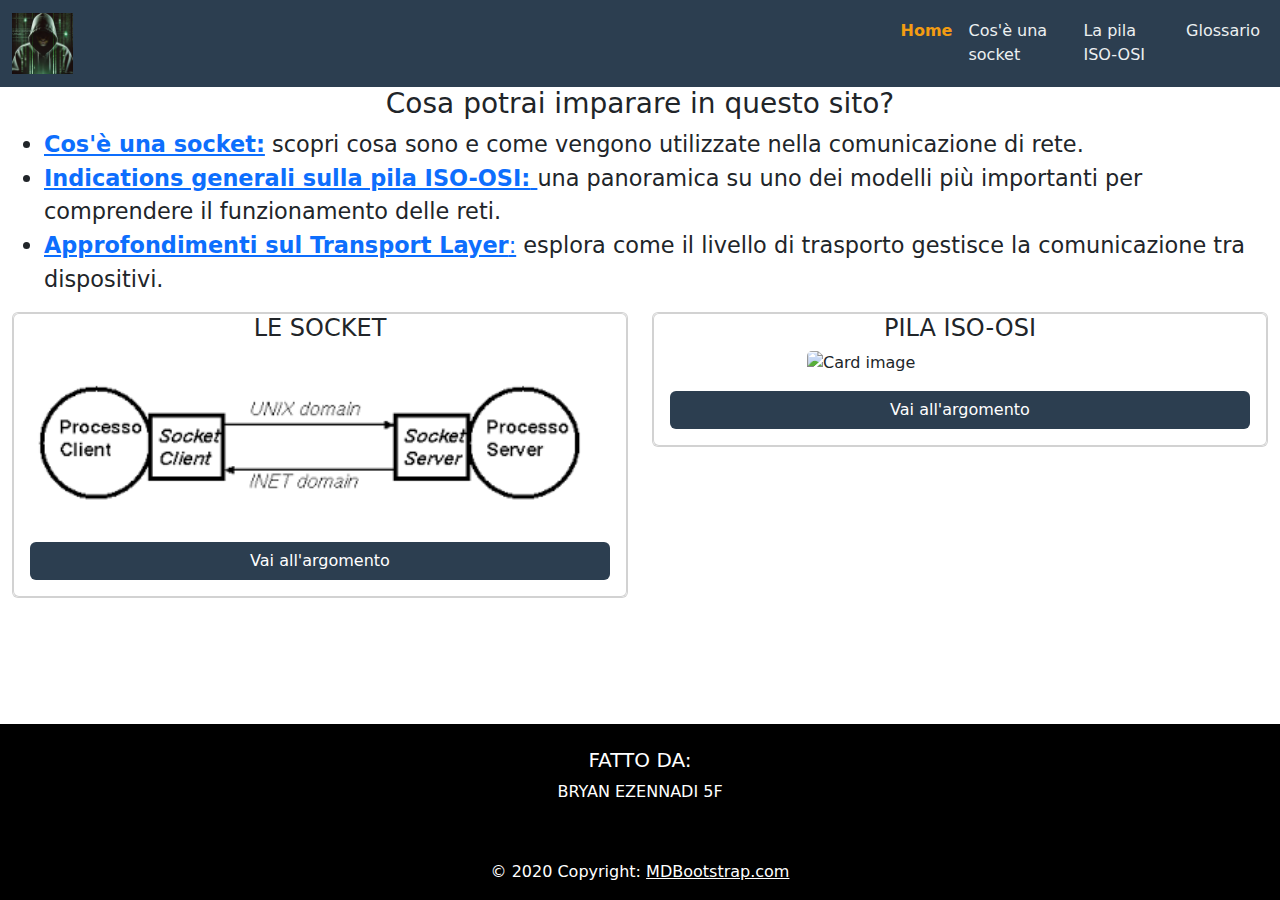
==== pagine/index.html @ c57284a1 "lavoro finito" ====
<!DOCTYPE html>
<html lang="it">

<head>
    <meta charset="UTF-8">
    <meta name="viewport" content="width=device-width, initial-scale=1.0">
    <title>HOME</title>
    <!-- Link al file CSS personalizzato -->
    <link href="../altri_files/styles.css" rel="stylesheet">
    <!-- Link a Bootstrap 5 CSS tramite CDN ufficiale -->
    <link href="https://cdn.jsdelivr.net/npm/bootstrap@5.3.0-alpha1/dist/css/bootstrap.min.css" rel="stylesheet">
</head>

<body>

    <!-- Navbar -->
    <nav class="navbar navbar-expand-lg navbar-light custom-navbar">
        <div class="container-fluid">
            <a class="navbar-brand" href="index.html"><img  id="logo"src="../altri_files/logo.webp"></a>
            <button class="navbar-toggler" type="button" data-bs-toggle="collapse" data-bs-target="#navbarNav"
                aria-controls="navbarNav" aria-expanded="false" aria-label="Toggle navigation">
                <span class="navbar-toggler-icon"></span>
            </button>
            <div class="collapse navbar-collapse" id="navbarNav">
                <ul class="navbar-nav ms-auto">
                    <li class="nav-item">
                        <a class="nav-link active" aria-current="page" href="index.html">Home</a>
                    </li>
                    <li class="nav-item">
                        <a class="nav-link" href="socket.html">Cos'è una socket</a>
                    </li>
                    <li class="nav-item">
                        <a class="nav-link" href="iso-osi.html">La pila ISO-OSI</a>
                    </li>
                    <li class="nav-item">
                        <a class="nav-link" href="glossario.html">Glossario</a>
                    </li>
                </ul>
            </div>
        </div>
    </nav>
    <div class="container-fluid">
        <div class="row">
            <div id="text_home">
                <h3 id="titolo">Cosa potrai imparare in questo sito?</h3>
                <ul>
                    <li><a href="socket.html"> <strong>Cos'è una socket:</strong></a> scopri cosa sono e come vengono utilizzate nella
                        comunicazione di rete.</li>
                    <li><a href="iso-osi.html"><strong>Indications generali sulla pila ISO-OSI:</strong> </a> una panoramica su uno dei modelli più
                        importanti per comprendere il funzionamento delle reti.</li>
                    <li><a href="transportLayer.html"><strong>Approfondimenti sul Transport Layer</strong>:</a> esplora come il livello di trasporto
                        gestisce la comunicazione tra dispositivi.</li>
                </ul>
            </div>
            <div class="col">
                <div class="card" style="width:100%">
                    <div class="card" style="width:100%">
                        <h4 class="card-title" id="titolo">LE SOCKET</h4>
                        <img class="card-img-top"
                            src="[data-uri]"
                            alt="Card image">
                        <div class="card-body">
                            <a href="socket.html" class="btn" id="bottoneSpeciale">Vai all'argomento</a>
                        </div>
                    </div>
                </div>
            </div>


            <div class="col">
                <div class="card" style="width:100%">
                    <div class="card" style="width:100%">
                        <h4 class="card-title" id="titolo">PILA ISO-OSI</h4>
                        <img class="card-img-top"
                            src="https://encrypted-tbn0.gstatic.com/images?q=tbn:ANd9GcS8K1ctBweRb1yCtInfDf2zXXV1lo-Pu4czzA&s"
                            alt="Card image" id="ImmagineCard">
                        <div class="card-body">
                            <a href="iso-osi.html" class="btn" id="bottoneSpeciale">Vai all'argomento</a>
                        </div>
                    </div>
                </div>
            </div>
        </div>
    </div>
    <footer class=" text-center text-lg-start bg-black text-white" id="MM">
        <!-- Grid container -->
        <div class="container p-4">
            <!--Grid row-->
            <div class="row">
                <!--Grid column-->
                <div ID="testo_footer">
                    <h5 class="text-uppercase"> FATTO DA:</h5>
                    <p>
                        BRYAN EZENNADI 5F
                    </p>
                </div>
                <!--Grid column-->

                <!--Grid column-->
            </div>
            <!--Grid row-->
        </div>
        <!-- Grid container -->

        <!-- Copyright -->
        <div class="text-center p-3" style="background-color: rgba(0, 0, 0, 0.05);">
            © 2020 Copyright:
            <a class="text-white" href="https://mdbootstrap.com/">MDBootstrap.com</a>
        </div>
        <!-- Copyright -->
    </footer>

    <!-- Script di Bootstrap JS tramite CDN ufficiale -->
    <script src="../altri_files/functions.js"></script>
    <script src="https://cdn.jsdelivr.net/npm/@popperjs/core@2.11.6/dist/umd/popper.min.js"></script>
    <script src="https://cdn.jsdelivr.net/npm/bootstrap@5.3.0-alpha1/dist/js/bootstrap.min.js"></script>
</body>

</html>
---- altri_files/styles.css ----
/* Personalizzazione della navbar */
.custom-navbar {
  background-color: #2c3e50;
  /* Colore di sfondo più scuro */
}

.custom-navbar .navbar-brand {
  font-family: 'Arial', sans-serif;
  font-weight: bold;
  color: #ecf0f1;
}

.custom-navbar .navbar-nav .nav-link {
  color: #ecf0f1;
  font-weight: 500;
  transition: color 0.3s ease;
}

.custom-navbar .navbar-nav .nav-link:hover {
  color: #f39c12;
  /* Colore arancio per hover */
}

.custom-navbar .navbar-toggler {
  border-color: #ecf0f1;
}

.custom-navbar .navbar-toggler-icon {
  background-color: #ecf0f1;
}

/* Personalizzazione dello stato attivo */
.custom-navbar .navbar-nav .nav-link.active {
  color: #f39c12;
  font-weight: 600;
}

#titolo {
  text-align: center;
}

#img_socket {
  width: 70%;
}

#MM {
  position: fixed;
  bottom: 0;
  width: 100%;
}

#testo_footer {
  text-align: center;

}

#theme:focus {
  outline: 0px solid #555; 
  box-shadow: 0 0 0px rgba(0, 0, 0, 0.2);
}


#immaginedispositivo, #immagineosi {
  width: 45%;
  margin-left: 15%;
}

#bandaSpazio {
  background-color: #2c3e50;
}

#bottoneSpeciale {
  background-color: #2c3e50;
  color: white;

  display: grid;
  place-items: center;  /* Centra il contenuto sia orizzontalmente che verticalmente */

}

#bottoneSpeciale:hover {
  color: #f39c12;
  /* Cambia il colore del testo quando il mouse passa sopra */
}
#logo{
  width: 7%;
}
#theme{
  background-color: #2c3e50;
  color: white;
}
#theme_inside{
  background-color: #68a7e7;
}
#theme:hover{
  color: #f39c12;
}
#ImmagineCard{
  width: 50%;
  margin-left: 25%;
}
#text_home{
  font-size: 140%;
}
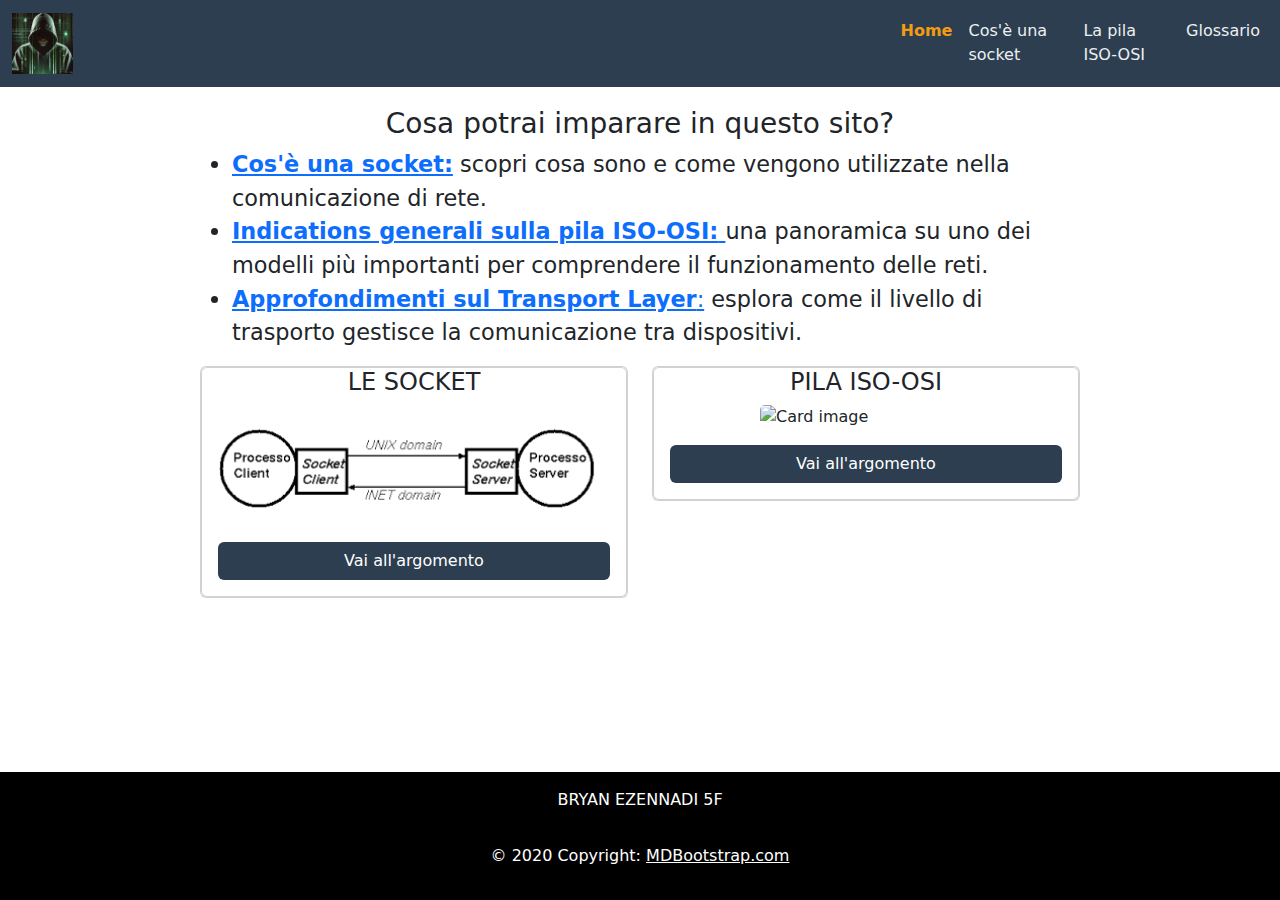
==== commit 23e25944: "consegna finale" ====
--- a/pagine/index.html
+++ b/pagine/index.html
@@ -39,7 +39,7 @@
             </div>
         </div>
     </nav>
-    <div class="container-fluid">
+    <div class="container-fluid" id="content">
         <div class="row">
             <div id="text_home">
                 <h3 id="titolo">Cosa potrai imparare in questo sito?</h3>
@@ -82,32 +82,13 @@
             </div>
         </div>
     </div>
-    <footer class=" text-center text-lg-start bg-black text-white" id="MM">
-        <!-- Grid container -->
-        <div class="container p-4">
-            <!--Grid row-->
-            <div class="row">
-                <!--Grid column-->
-                <div ID="testo_footer">
-                    <h5 class="text-uppercase"> FATTO DA:</h5>
-                    <p>
-                        BRYAN EZENNADI 5F
-                    </p>
-                </div>
-                <!--Grid column-->
-
-                <!--Grid column-->
-            </div>
-            <!--Grid row-->
-        </div>
-        <!-- Grid container -->
-
-        <!-- Copyright -->
+    <footer class="bg-black text-white text-center py-3">
+      
+        <p>BRYAN EZENNADI 5F</p>
         <div class="text-center p-3" style="background-color: rgba(0, 0, 0, 0.05);">
             © 2020 Copyright:
             <a class="text-white" href="https://mdbootstrap.com/">MDBootstrap.com</a>
         </div>
-        <!-- Copyright -->
     </footer>
 
     <!-- Script di Bootstrap JS tramite CDN ufficiale -->
--- a/altri_files/styles.css
+++ b/altri_files/styles.css
@@ -44,8 +44,9 @@
 }
 
 #MM {
-  position: fixed;
+  position:fixed;
   bottom: 0;
+  left:0;
   width: 100%;
 }
 
@@ -101,4 +102,22 @@
 }
 #text_home{
   font-size: 140%;
-}+}
+body {
+  display: flex;           /* Abilita Flexbox */
+  flex-direction: column;  /* Dispone gli elementi in verticale */
+  min-height: 100vh;       /* La pagina occupa almeno l'altezza dello schermo */
+  margin: 0;               /* Rimuove margini predefiniti */
+}
+
+#content {
+  flex: 1;                 /* Il contenuto principale riempie lo spazio disponibile */
+  padding: 20px;           /* Aggiunge spaziatura interna */
+  box-sizing: border-box;  /* Include padding nei calcoli di altezza/larghezza */
+}
+
+@media (min-width: 1024px) {
+  #content {
+    padding: 20px 200px;   /* Aggiunge spaziatura laterale su desktop */
+  }
+}
